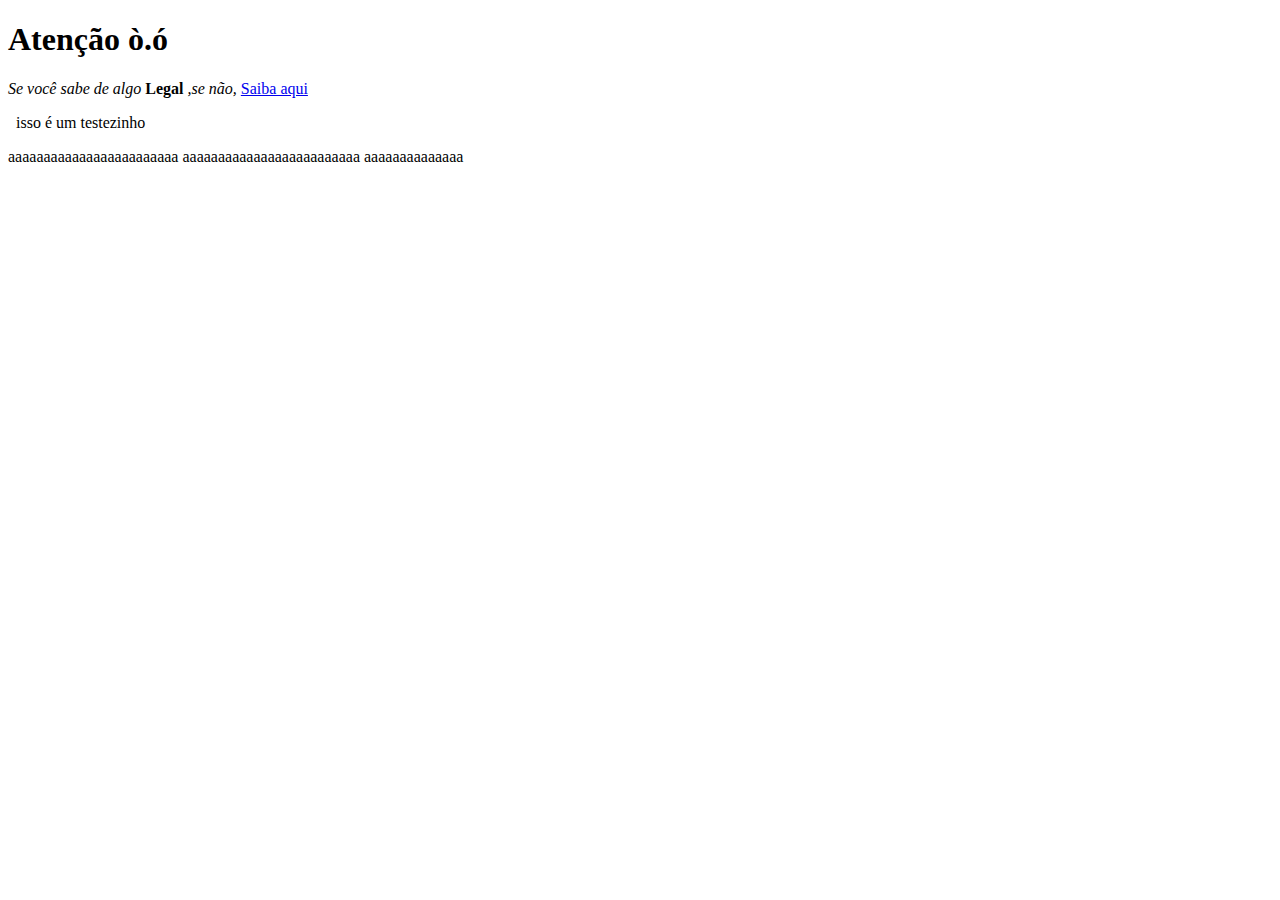
==== index.html @ db8d4f46 "main" ====
<!DOCTYPE html>
<html lang="en">
<head>
    <meta charset="UTF-8">
    <meta http-equiv="X-UA-Compatible" content="IE=edge">
    <meta name="viewport" content="width=device-width, initial-scale=1.0">
    <title>Lument</title>
</head>
<body>
    <h1> Atenção ò.ó </h1>
    <em>Se você sabe de algo</em> <strong>Legal</strong> <em>,se não,</em> 
    <a href="https://www.google.com">Saiba aqui</a>
    <p> &nbsp; isso é um testezinho &nbsp; </p>
aaaaaaaaaaaaaaaaaaaaaaaa
aaaaaaaaaaaaaaaaaaaaaaaaa
aaaaaaaaaaaaaa

</body>
</html>
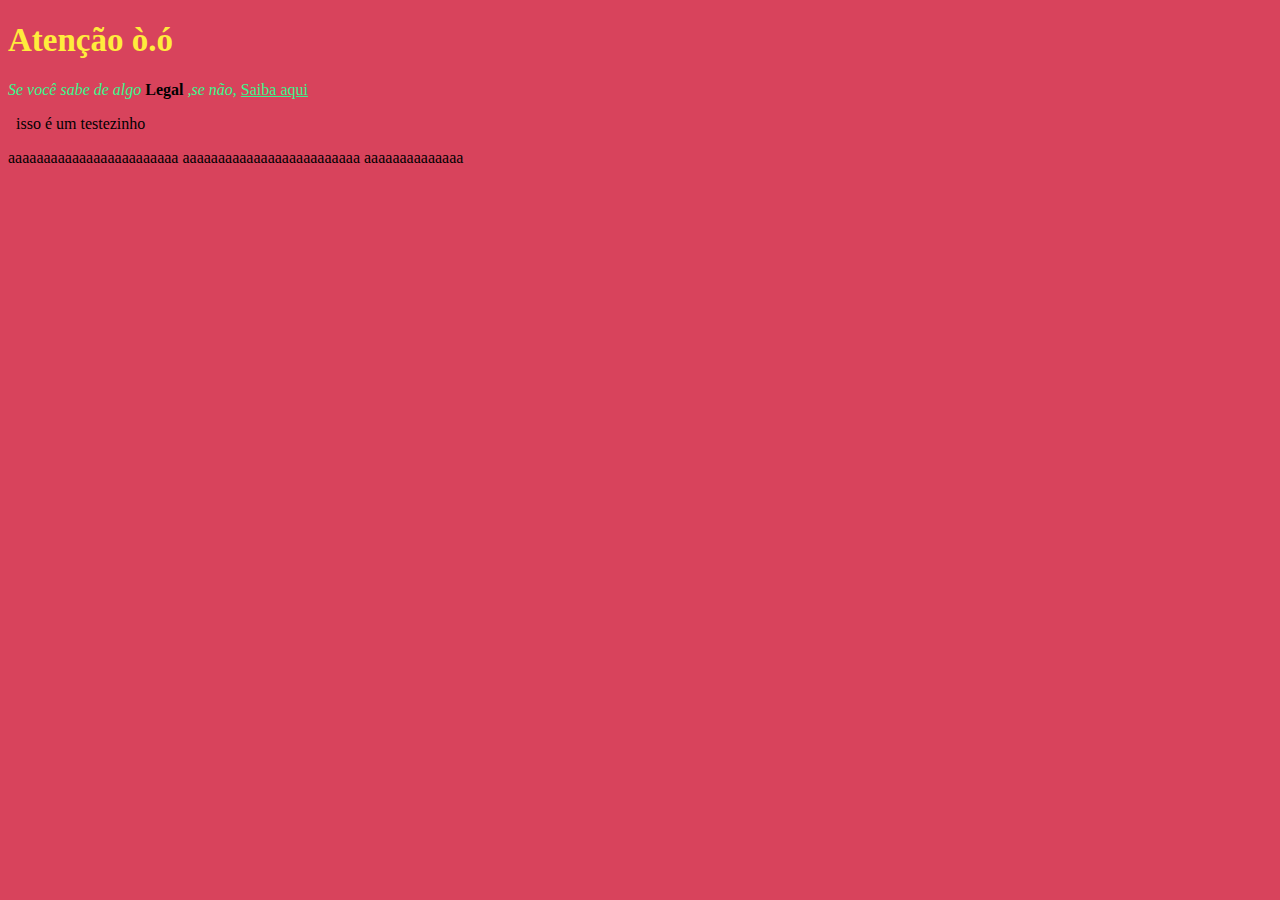
==== commit a64db20b: "O meu mundo se tornou muito mais colorido:3" ====
--- a/index.html
+++ b/index.html
@@ -1,15 +1,21 @@
 <!DOCTYPE html>
-<html lang="en">
+<html lang="pt-br">
 <head>
     <meta charset="UTF-8">
     <meta http-equiv="X-UA-Compatible" content="IE=edge">
     <meta name="viewport" content="width=device-width, initial-scale=1.0">
     <title>Lument</title>
+    <link rel="stylesheet" href="./index.css">
+    <style>
+        a {
+            color:rgb(56, 247, 142)
+        }
+    </style>
 </head>
-<body>
-    <h1> Atenção ò.ó </h1>
+<body style="background: rgb(216, 67, 92)">
+    <h1 style="color: rgb(255, 236, 60) ;font-size: 33px ;"> Atenção ò.ó </h1>
     <em>Se você sabe de algo</em> <strong>Legal</strong> <em>,se não,</em> 
-    <a href="https://www.google.com">Saiba aqui</a>
+    <a href="indequis.html">Saiba aqui</a>
     <p> &nbsp; isso é um testezinho &nbsp; </p>
 aaaaaaaaaaaaaaaaaaaaaaaa
 aaaaaaaaaaaaaaaaaaaaaaaaa
--- a/index.css
+++ b/index.css
@@ -0,0 +1,9 @@
+
+
+em {
+    color:rgb(56, 247, 142)
+}
+
+a {
+    color:rgb(56, 247, 142)
+}